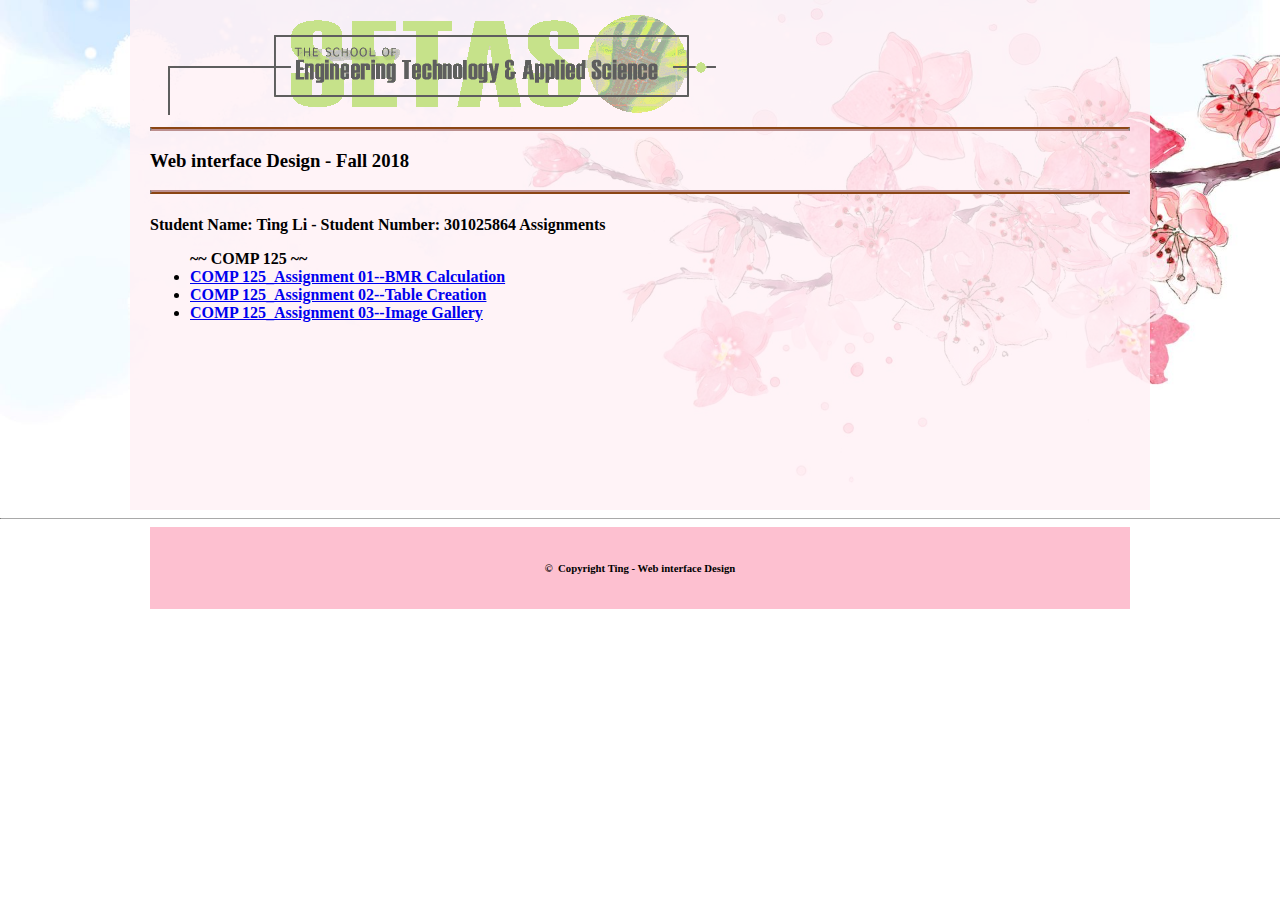
==== index.html @ 23aaf2b4 "first commit" ====
<!doctype html>
<!-- Personal home page -->
<!--Created by Ting Li-->
<!--23 Sep 2018-->
<html language="en">
<head>
<title>Ting - Home Page</title>
<meta charset="utf-8">
<style>
    .image_left{
        float: left;
        width: 150px;
        margin-left:50px;
        margin-top:20px;
    }
    .image_right{
        float:right;
        width:150px;
        margin-right:50px;
    }
    .headbackground {
        background-image:url("h3body_background_sakura.jpeg");
        background-size:100%;
        background-repeat:no-repeat;
        /* height:1800px; */
    }
    .bodyFormat{
        width:980px;
        margin-left:auto;margin-right:auto;
        background-color:rgba(255,240,245,0.8);
        padding-left:20px;
        padding-right:20px;
        padding-top:10px;
        padding-bottom:0;
        height: 500px;
    }  
    .praMiddle{
        margin-left:auto;
        margin-right:auto;
        width:500px;
}
.bodyTextFormat{
    font-size:14px;
}
    .footer{
        position:relative;
        text-align:center;
        background-color:rgb(253, 192, 208);
        padding:10px 0px;
        width: 980px;
        margin-left: auto;
        margin-right: auto;  
    }
    #a_text:link{
        color:black;
        background-color:transparent;
        text-decoration: none;
    }
    #a_text:visited{
        color:saddlebrown;
        background-color:transparent;
        text-decoration: none;
    }
    #a_text:hover{
        color:red;
        background-color:transparent;
        text-decoration: none;
    }
    #a_text:active{
        color:pink;
        background-color:transparent;
        text-decoration: none;
    }
   .email{
       width:20px;
       margin-bottom: 0;      
   }
</style>
</head>
<body style ="font-family: verdana;margin:0;">
<div id="top" class="headbackground">
    <div class="bodyFormat">
  
<img src="logo.gif" alt="SETAS logo">
<hr style="border-style:solid;border-width:2px;border-top-color:saddlebrown;border-bottom-color: rosybrown;" >
<h3> Web interface Design - Fall 2018</h3>
<hr style="border-style:solid;border-width:2px;border-bottom-color:saddlebrown;border-top-color: rosybrown;" >

<h4>Student Name: Ting Li - Student Number: 301025864

    <span>Assignments</span>
    <ul>
        <!-- <strong>~~ COMP 123 ~~</Strong>
        <li><a href="wk03/wk03.html">Class Example Week 03</a>&nbsp;&nbsp;</li>
        <li><a href="wk03 assignment 02/assignment 02.html">Assignment 2 - Protected Area</a></li>
        <li><a href="Assignment 03/Assignment 03.html">Assignment 3 - Product Page</a></li>
        <li><a href="Assignment04/Assignment04.html">Assignment 4 - Form</a></li>
        <li><a href="project/index.html">Project</a></li>
        <br> -->
        <strong>~~ COMP 125 ~~</Strong>
        <li><a href="COMP125Assignment01/assignment1.html">COMP 125_Assignment 01--BMR Calculation</a></li>
        <li><a href="wk03/assignment02.html">COMP 125_Assignment 02--Table Creation</a></li>
        <li><a href="wk04/assignment04.html">COMP 125_Assignment 03--Image Gallery</a></li>
    </ul>
</div>
</div>
<!--body text code end-->
<!--footer code-->
    <hr style="border-top: 2px;border-color:darkgrey;">
    <div class="footer">
        <h6 text-align="center";color="">&copy;&nbsp;&nbsp;Copyright Ting - Web interface Design</h6>
</div>
</div>
</div>
</body>
</html>
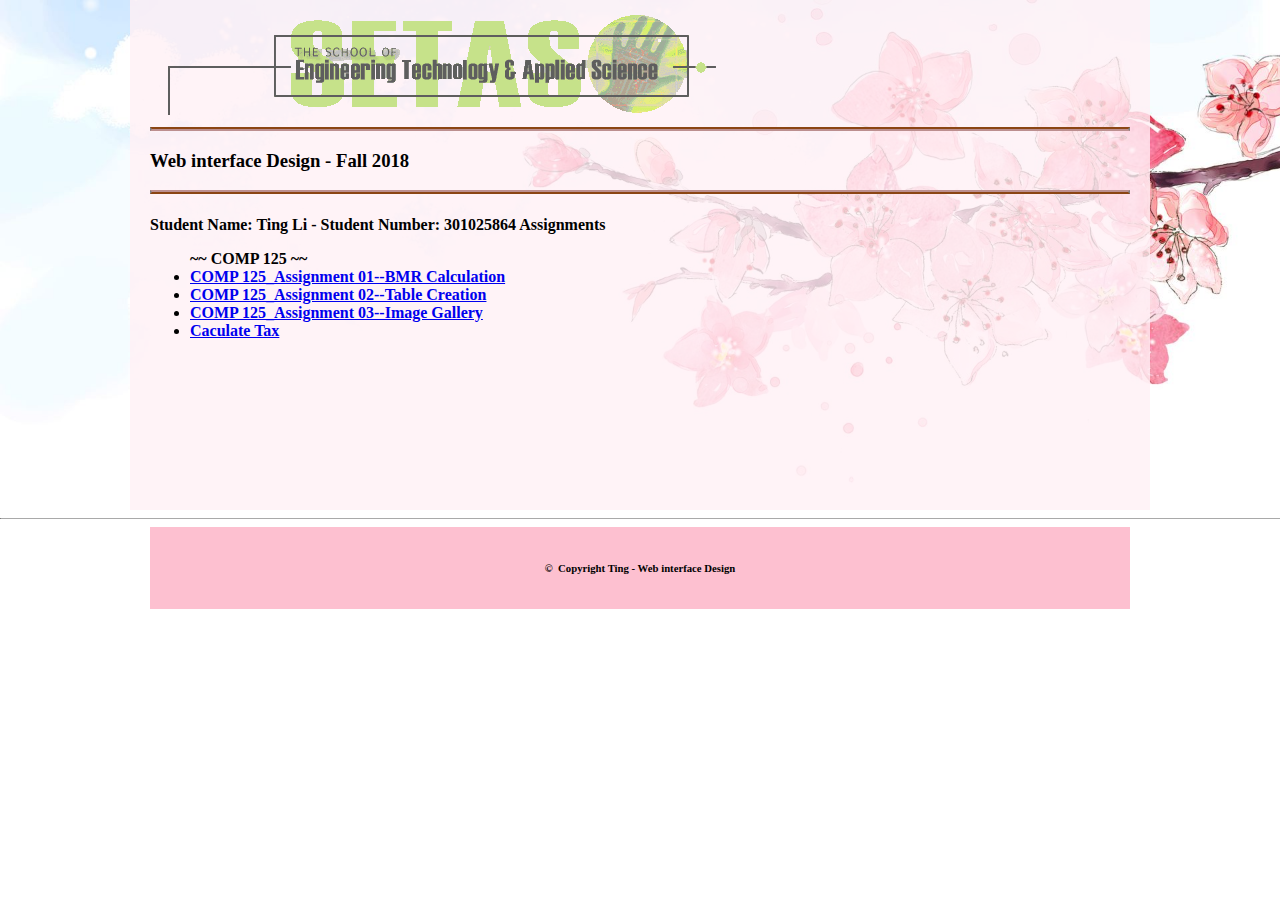
==== commit 263a3783: "add new assignment" ====
--- a/index.html
+++ b/index.html
@@ -101,6 +101,7 @@
         <li><a href="COMP125Assignment01/assignment1.html">COMP 125_Assignment 01--BMR Calculation</a></li>
         <li><a href="wk03/assignment02.html">COMP 125_Assignment 02--Table Creation</a></li>
         <li><a href="wk04/assignment04.html">COMP 125_Assignment 03--Image Gallery</a></li>
+        <li><a href="RA_Assignment_01/Ralph_Assignment.html">Caculate Tax</a></li>
     </ul>
 </div>
 </div>
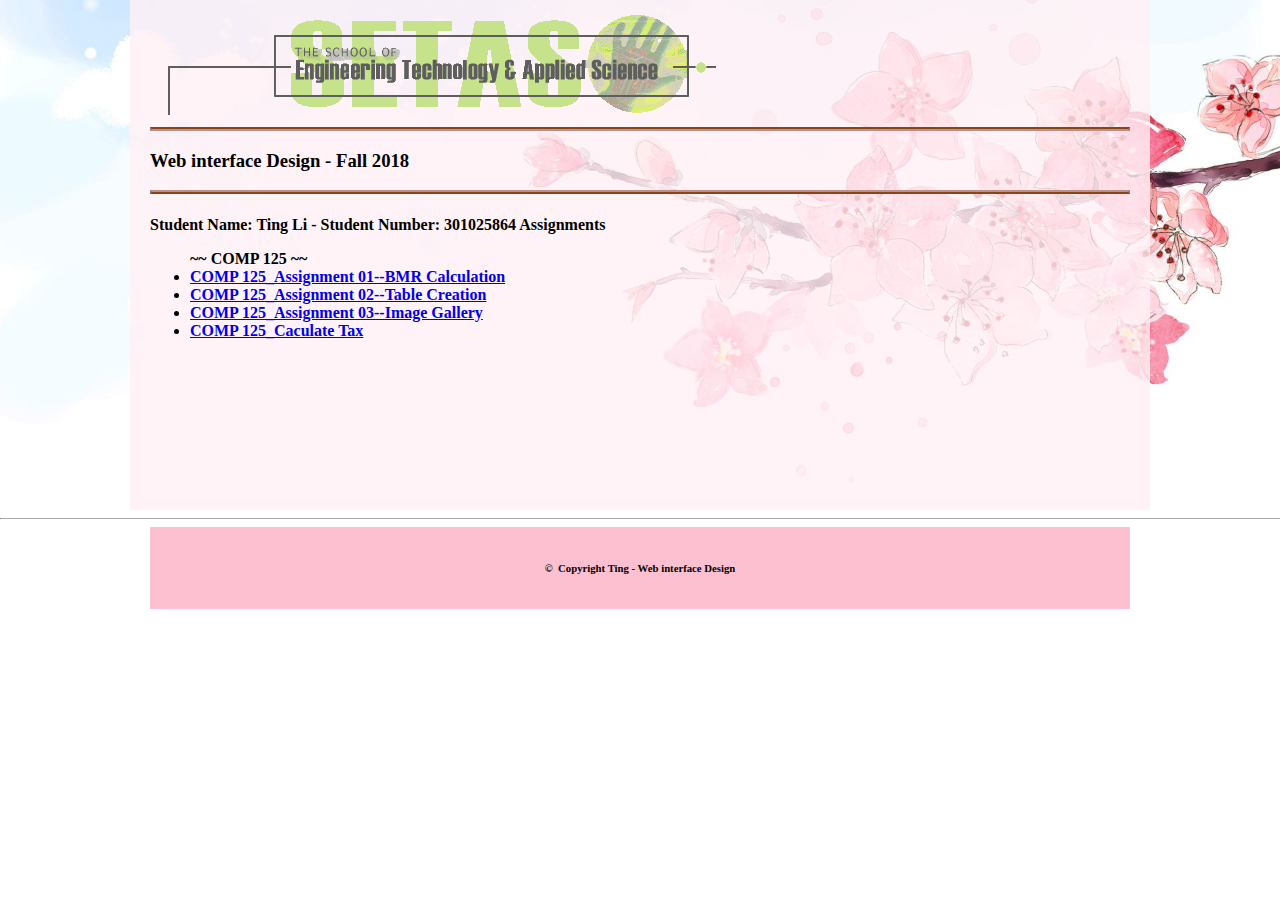
==== commit ea91d76e: "update" ====
--- a/index.html
+++ b/index.html
@@ -101,7 +101,7 @@
         <li><a href="COMP125Assignment01/assignment1.html">COMP 125_Assignment 01--BMR Calculation</a></li>
         <li><a href="wk03/assignment02.html">COMP 125_Assignment 02--Table Creation</a></li>
         <li><a href="wk04/assignment04.html">COMP 125_Assignment 03--Image Gallery</a></li>
-        <li><a href="RA_Assignment_01/Ralph_Assignment.html">Caculate Tax</a></li>
+        <li><a href="RA_Assignment_01/Ralph_Assignment.html">COMP 125_Caculate Tax</a></li>
     </ul>
 </div>
 </div>
